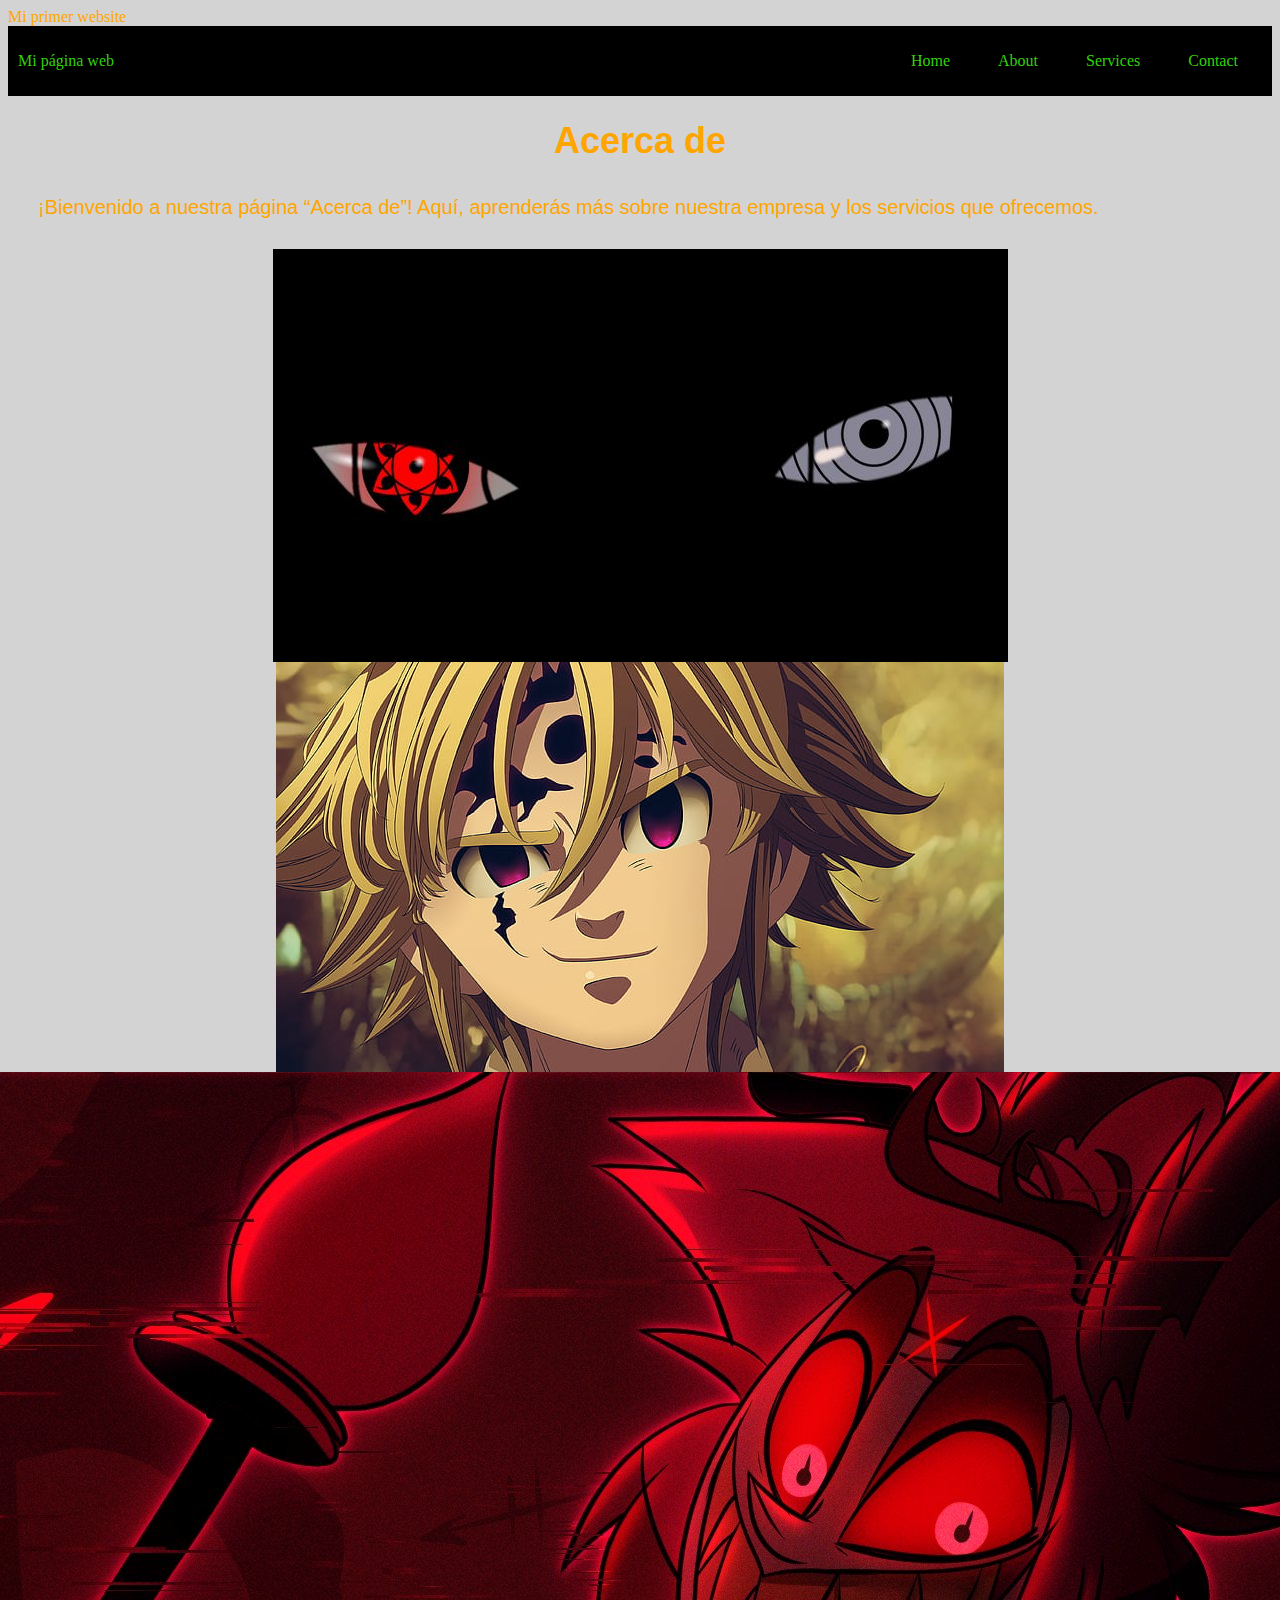
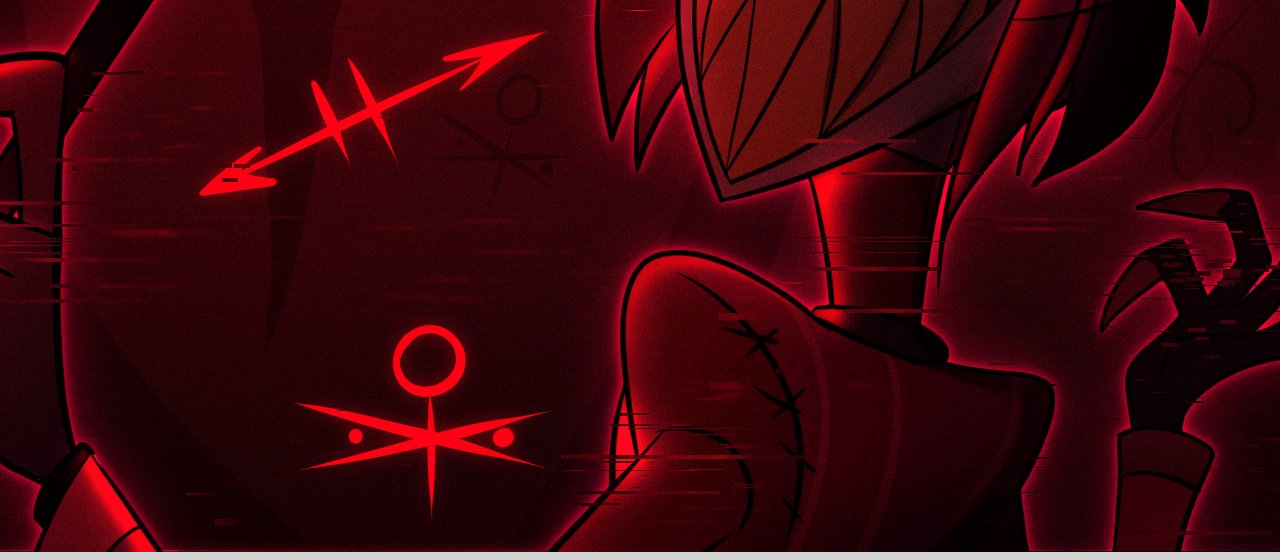
==== About.html @ 4b2cba86 "Initial commit" ====
<!DOCTYPE html>
<html>
<head>Mi primer website
    <meta name="viewport" content="width=device-width, initial-scale=1">
</head>
<body>
    <div class="container-nav">
        <nav class="navbar" role="navigation">
        <link rel="stylesheet" type="text/css" href="css/stylish.css">
        <nav class="navbar">
          <a href="#" class="brand">Mi página web</a>
          <ul class="nav-links">
            <li><a href="index.html">Home</a></li>
            <li><a href="About.html">About</a></li>
            <li><a href="servicios.html">Services</a></li>
            <li><a href="contacto.html">Contact</a></li>
          </ul>
        </nav>
        </nav>
        <button class="button-menu-toggle">Menu</button>
      </div>
      <h1>Acerca de</h1>
      <p>¡Bienvenido a nuestra página “Acerca de”! Aquí, aprenderás más sobre nuestra empresa y los servicios que ofrecemos.</p>
      <div class="imagenesContainer">
        <img src="sharingan.jpg" alt="itachi's sharingan" />
<img src="meliodas.jpg" alt="Demon Meliodas" />
<img src="alastor.jpg" alt="Radio Demon Alastor" />
      </div>
      </ul>

</script>
</body>
</html>
---- css/stylish.css ----
body{
    background-color: lightgray;
    color: orange;
}
h1{ 
    font-family: 'Arial';
    font-size: 36px;
    text-align: center;
}

p{
    font-family: 'Arial';
    font-size: 20px;
    padding: 10px;
    margin: 20px;
}

.container {
    max-width: 800px;
    margin: auto;
    padding: 20px;
  }

  .row {
    display: flex;
    flex-wrap: wrap;
    margin: 10px;
  }
  
  .column {
    flex: 1;
    padding: 10px;
  }

  @media (max-width: 600px) {
    .column {
      flex: 100%;
    }
  }
  .container-nav {
    display: flex;
    padding: 10px;
    height: 50px;
    background-color: black;
  }
  
  .video-container{
    display:flex;
    flex-direction: column;
    align-items: center;
    gap:50px;
    padding:50px;

  }
  
  .navbar {
    display: flex;
    justify-content: space-between;
    width: 100%;
  }
  
  
  .brand {
    display: flex;
    align-items: center;
  }
  
  
  li>a {
    padding: 8px 24px;
  }
  
  
  li {
    list-style-type: none;
  }
  
  
  a {
    color: rgb(51, 209, 11);
    text-decoration:none;
  }
  
  
  .nav-links {
    display: flex;
    align-items: center;
  }
  
  
  .button-menu-toggle {
    display: none;
  }
footer{
  display: flex;
  flex-direction: column;
  align-items: center;
  justify-content: center;
  background-color: blue;
  min-height: 200px;
  text-align: center;
}

.imagenesContainer{
  display:flex;
  flex-wrap: wrap;
  justify-content: center;
}

  @media (max-width: 768px) {
    .column {
      flex: 100%;
    }
  
  
    .nav-links {
      display: none;
    }
  
  
    .button-menu-toggle {
      display: block;
      background-color: red;
      border:none;
      border-radius: 50px;
      padding: 0 24px;
      font-family: monospace;
      font-weight: bold;
      font-size: 20px;
    }
   
    .nav-links.nav-links-responsive {
      position: absolute;
      display: flex;
      background-color: rgba(20,20,20,0.95);
      width: 100%;
      height: 100%;
      top: 70px;
      left: 0;
      flex-direction: column;
      padding-top: 200px;
      align-items: center;
      gap:70px;
      font-size: 40px;
  
  
    }
    .imagenesContainer{
      flex-direction: column;
    }
    .video-container{
      padding:10px;
      gap:5px;

    }
  }
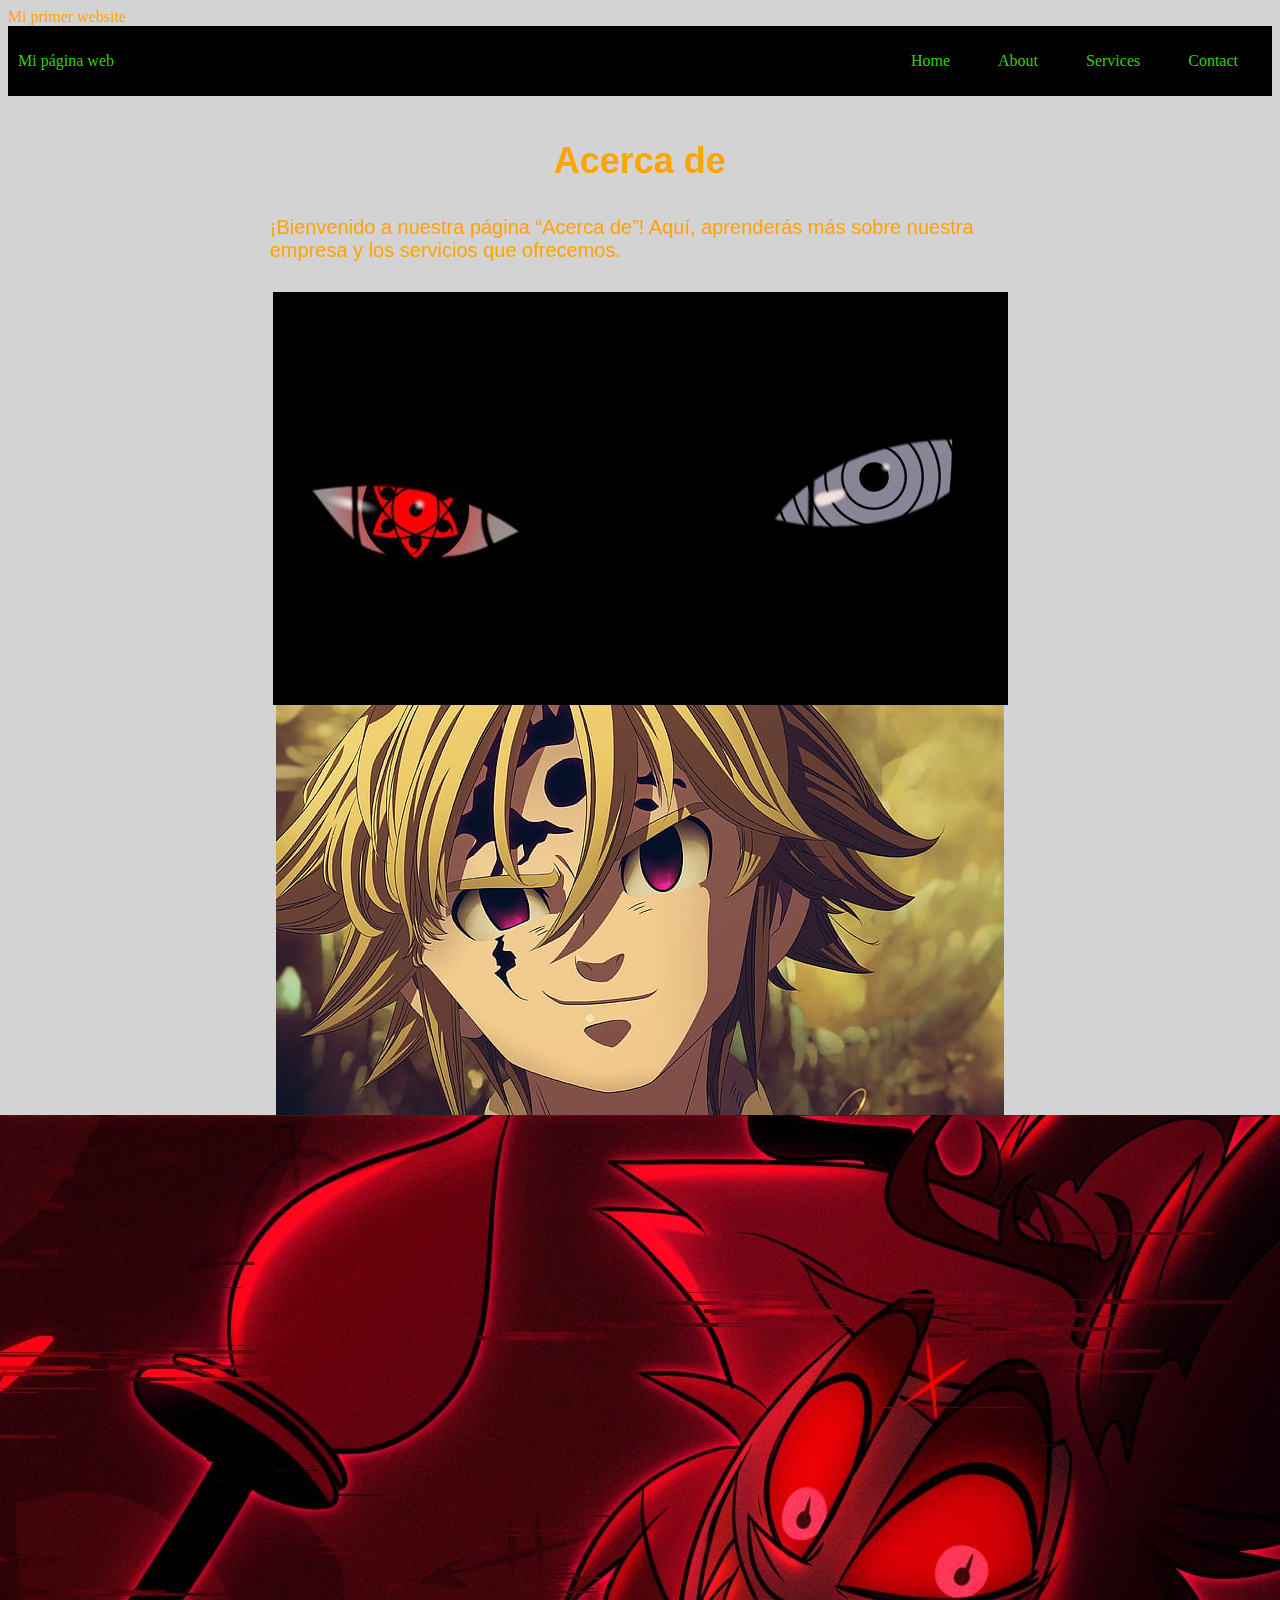
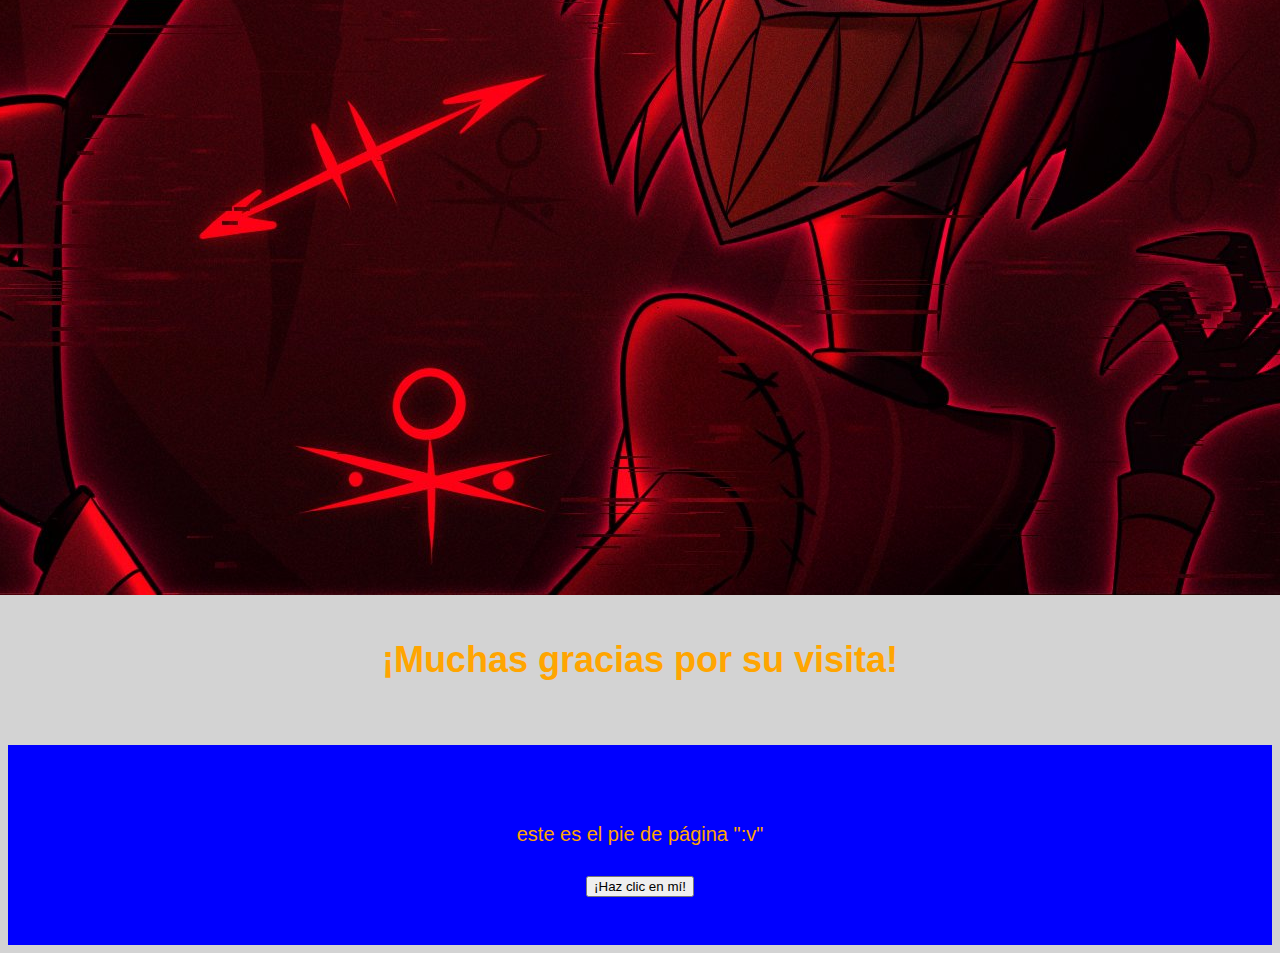
==== commit 37fcfa6c: "mi primera actualizacion de pagina" ====
--- a/About.html
+++ b/About.html
@@ -19,6 +19,9 @@
         </nav>
         <button class="button-menu-toggle">Menu</button>
       </div>
+
+      <main>
+        <div class="container">
       <h1>Acerca de</h1>
       <p>¡Bienvenido a nuestra página “Acerca de”! Aquí, aprenderás más sobre nuestra empresa y los servicios que ofrecemos.</p>
       <div class="imagenesContainer">
@@ -26,8 +29,17 @@
 <img src="meliodas.jpg" alt="Demon Meliodas" />
 <img src="alastor.jpg" alt="Radio Demon Alastor" />
       </div>
+      <div class="container saludo">
+        <h1>¡Muchas gracias por su visita!</h1>
       </ul>
+    </div>
+    </main>
 
+    <footer>
+      <p> este es el pie de página ":v"</p>
+      <button onClick="showAlert()" aria-label="Haz clic en mí">¡Haz clic en mí!</button>
+    </footer>
+    <script src="script.js"></script>
 </script>
 </body>
 </html>--- a/css/stylish.css
+++ b/css/stylish.css
@@ -81,6 +81,9 @@
     text-decoration:none;
   }
   
+  .saludo{
+    text-align: center;
+  }
   
   .nav-links {
     display: flex;
